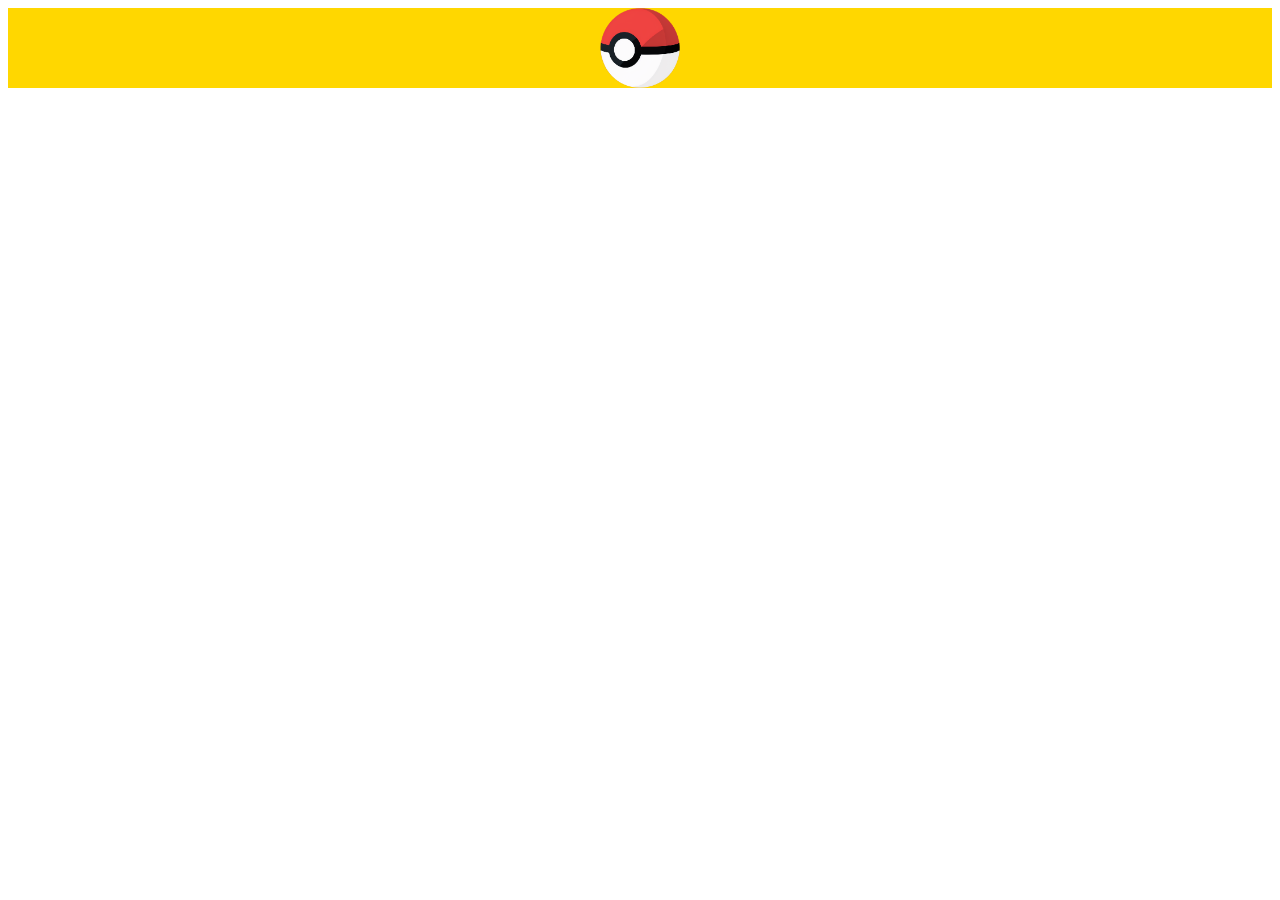
==== pokemon.html @ 5fb8ef51 "commit 3" ====
<!DOCTYPE html>
<html lang="fr">
<head>
    <meta charset="UTF-8">
    <meta http-equiv="X-UA-Compatible" content="IE=edge">
    <meta name="viewport" content="width=device-width, initial-scale=1.0">
    <title>Pokemon</title>
    <link rel="stylesheet" href="assets/css/style.css">
</head>
<body>
    <header></header>
    <div class="pokeContainer" id="pokeContainer">

    </div>
    <script src="assets/js/pokemon.js"></script>
</body>
</html>
---- assets/css/style.css ----
*{
    box-sizing: border-box;
}

.container{
    display: flex;
    flex-wrap: wrap;
    color: midnightblue;
}

header{
    width: 100%;
    background-color: gold;
    margin: 0;
    height: 5rem;
    background-image: url('../media/logoPokeball.png');
    background-position: center;
    background-repeat: no-repeat;
    background-size: contain;
}
h1{
    text-align: center;
    width: 100%;
    margin: 0
}

.card{
    width: 18%;
    border: 1px solid lightskyblue;
    text-align: center;
    padding: .5rem;
    margin: 1rem auto;
    text-align: center;
    border-radius: 2rem;
    transition: all .5s;
}
.card:hover{
    transform: scale(1.2);
}

.pokeImg{
    width: 100%;
}
.pokeDetails{
    width: 100%;
    display: flex;
    flex-direction: column;
    flex-wrap: wrap;
    align-items: center;
    justify-content: center;
    text-align: center;
}
.pokeDetails h3{
    width: 50%;
    margin: 0 auto;
}
.typeImg
{
    width: 20%;
    margin: 0 auto;
}

.displayNone{
    display: none;
}

.plante{
    background-color: limegreen;
    color: forestgreen;
}
.poison{
    background-color: mediumorchid;
    color: midnightblue;
}
.feu{
    background-color: crimson;
    color: black;
}
.vol{
    background-color: azure;
    color: midnightblue
}
.eau{
    background-color: aqua;
    color: midnightblue;
}
.insecte{
    background-color: chartreuse;
    color: forestgreen;
}
.normal{
    background-color: darkgray;
}
.electrik{
    background-color: gold;
    background-color: darkorange;
}
.sol{
    background-color: maroon;
    color: cornsilk;
}
.fee{
    background-color: floralwhite;
    color: midnightblue;
}
.combat{
    background-color: orangered;
    color: black;
}
.psy{
    background-color: mediumvioletred;
    color: darkmagenta;
}
.roche{
    background-color: dimgray;
    color: brown;
}
.acier{
    background-color: gainsboro;
    color: dimgray;
}
.glace{
    background-color: snow;
    color: dimgray;
}
.spectre{
    background-color: #fff;
    color: dimgrey;
}
.dragon{
    background-color: firebrick;
    color: lavenderblush;
}
.tenebre{
    background-color: black;
    color: gray;
}
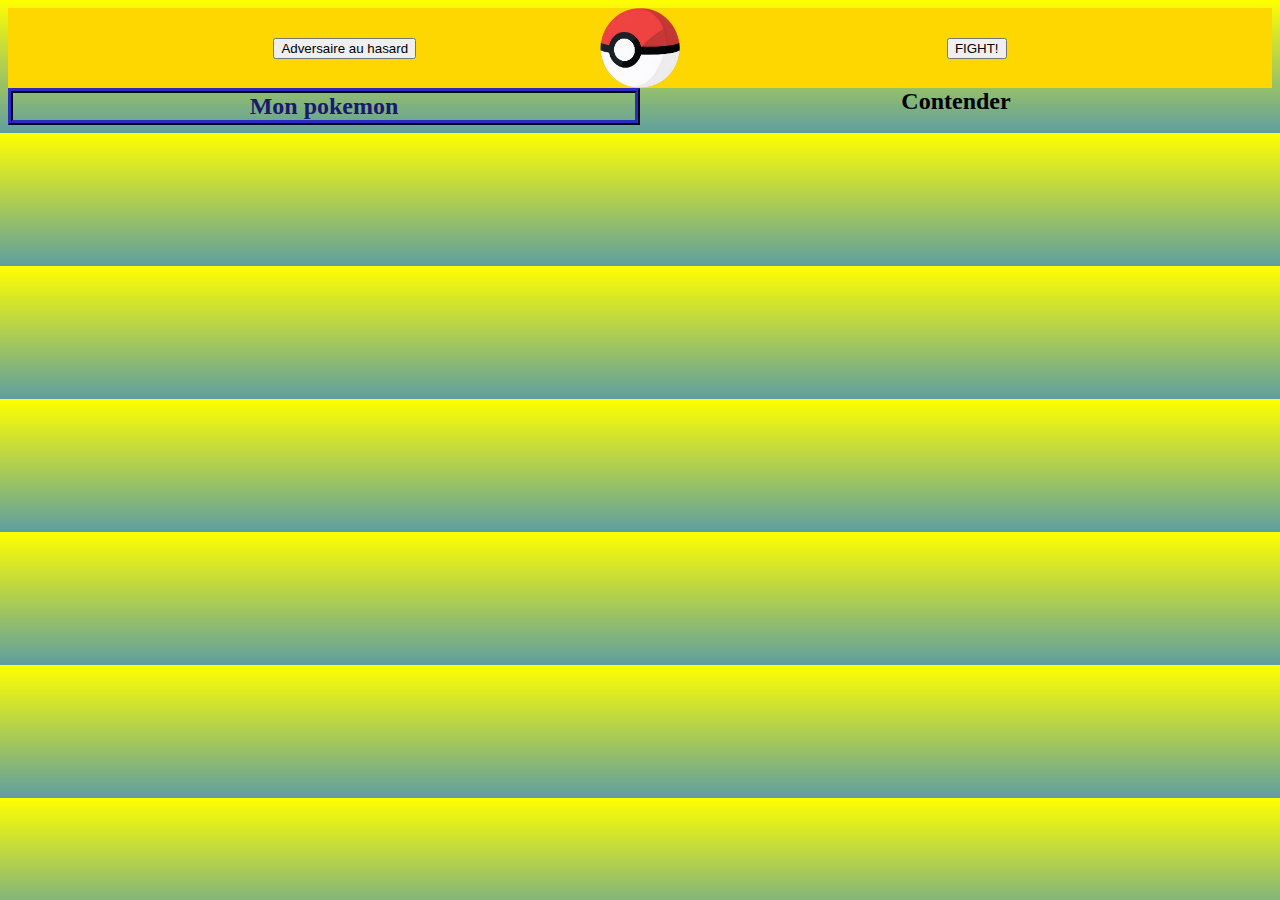
==== commit bc44a80a: "commit no5ish" ====
--- a/pokemon.html
+++ b/pokemon.html
@@ -8,10 +8,22 @@
     <link rel="stylesheet" href="assets/css/style.css">
 </head>
 <body>
-    <header></header>
-    <div class="pokeContainer" id="pokeContainer">
-
-    </div>
-    <script src="assets/js/pokemon.js"></script>
+    <header class="pokeFightHdr">
+        <div class="randomCtndr" id="randomCtndr">
+            <button type="submit">Adversaire au hasard</button>
+        </div>
+        <div class="fight" id="fight">
+            <button type="submit">FIGHT!</button>
+        </div>
+    </header>
+    <section class="fighters">
+        <article class="container" id="container">
+            <h2>Mon pokemon</h2>
+        </article>
+        <article class="randomCtn" id="randomCtn">
+            <h2>Contender</h2>
+        </article>
+    </section>
+    <script type="module" src="assets/js/pokemon.js"></script>
 </body>
 </html>--- a/assets/css/style.css
+++ b/assets/css/style.css
@@ -6,6 +6,10 @@
     display: flex;
     flex-wrap: wrap;
     color: midnightblue;
+}
+
+body{
+    background: linear-gradient(yellow,cadetblue);
 }
 
 header{
@@ -17,15 +21,30 @@
     background-position: center;
     background-repeat: no-repeat;
     background-size: contain;
+    display: flex;
+    justify-content: center;
+    align-items: center;
 }
-h1{
+
+h1,
+h2,
+h3{
     text-align: center;
     width: 100%;
     margin: 0
 }
+a{
+    text-decoration: none;
+    color: midnightblue;
+    border-bottom: 1px solid transparent;
+    transition: all .5s;
+}
+a:hover{
+    border-bottom: 1px solid yellow;
+}
 
 .card{
-    width: 18%;
+    width: 23%;
     border: 1px solid lightskyblue;
     text-align: center;
     padding: .5rem;
@@ -56,7 +75,7 @@
 }
 .typeImg
 {
-    width: 20%;
+    width: 30%;
     margin: 0 auto;
 }
 
@@ -78,7 +97,7 @@
 }
 .vol{
     background-color: azure;
-    color: midnightblue
+    color: midnightblue;
 }
 .eau{
     background-color: aqua;
@@ -135,3 +154,43 @@
     background-color: black;
     color: gray;
 }
+
+/***** page 2 *****/
+
+.container{
+    border: 5px ridge midnightblue;
+}
+
+.container img{
+    width: 100%;
+}
+.pokeFightHdr{
+    display: flex;
+    justify-content: space-around;
+}
+
+.fighters{
+    display: flex;
+}
+.fighters article{
+    width: 50%;
+}
+
+.statsCard{
+    display: flex;
+    flex-direction: column;
+    justify-content: center;
+    align-items: center;
+}
+.statsCard p{
+    margin: 0 auto;
+}
+
+.typesCtn{
+    display: flex;
+    align-items: center;
+    justify-content: center;
+}
+.typesCtn img{
+    width: 30%;
+}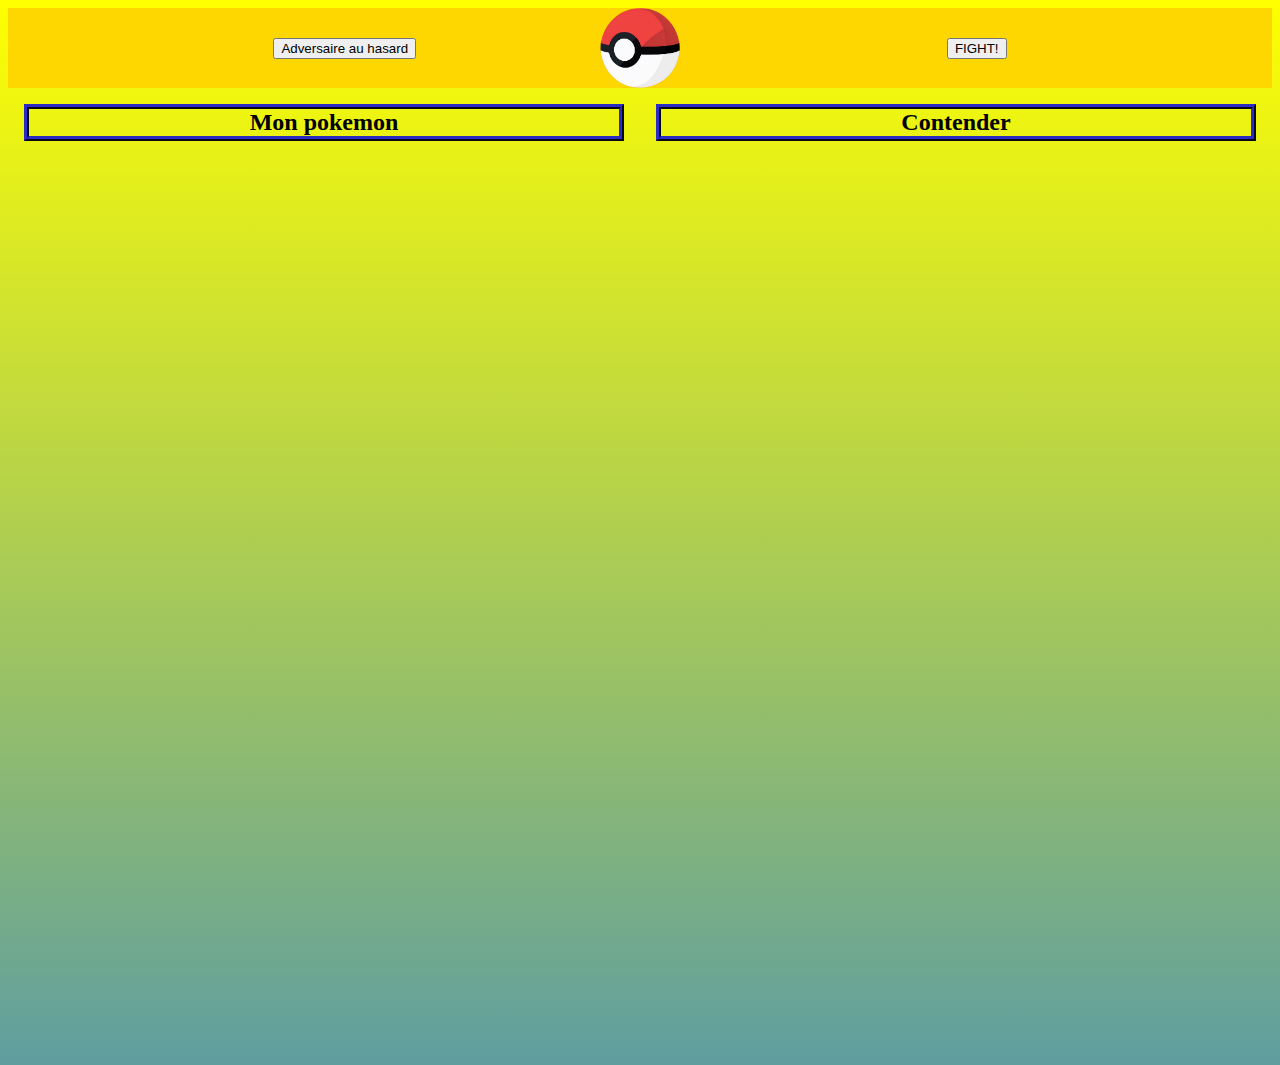
==== commit 232351ce: "commit6ish" ====
--- a/pokemon.html
+++ b/pokemon.html
@@ -16,14 +16,15 @@
             <button type="submit">FIGHT!</button>
         </div>
     </header>
-    <section class="fighters">
-        <article class="container" id="container">
+    <section class="fighters" id="fighters">
+        <article class="container2" id="container">
             <h2>Mon pokemon</h2>
         </article>
         <article class="randomCtn" id="randomCtn">
             <h2>Contender</h2>
         </article>
     </section>
+    <section class="arena" id="arena"></section>
     <script type="module" src="assets/js/pokemon.js"></script>
 </body>
 </html>--- a/assets/css/style.css
+++ b/assets/css/style.css
@@ -157,12 +157,14 @@
 
 /***** page 2 *****/
 
-.container{
+.container2,
+.randomCtn{
     border: 5px ridge midnightblue;
-}
-
-.container img{
-    width: 100%;
+    margin: 1rem;
+}
+
+.pokeImg{
+    max-width: 100%;
 }
 .pokeFightHdr{
     display: flex;
@@ -191,6 +193,27 @@
     align-items: center;
     justify-content: center;
 }
-.typesCtn img{
+.imgCtn{
     width: 30%;
+}
+.pokeImg2{
+    width: 100%;
+}
+
+.arena{
+    background-image: url('https://cdn.discordapp.com/attachments/1057063003448680528/1065996762554302494/LanarOne_realistic_giant_pokemon_coliseum_Mewtwo.pokemon_statue_ba79deed-27e0-4f2c-a6a0-345b79ff82e0.png');
+    background-position: center;
+    background-repeat: no-repeat;
+    background-size: cover;
+    width: 100%;
+    height: 100vh;
+}
+
+@keyframes slideIn {
+    from{
+        transform: translateY(100%);
+    }
+    to{
+        transform: translateY(0%);
+    }
 }